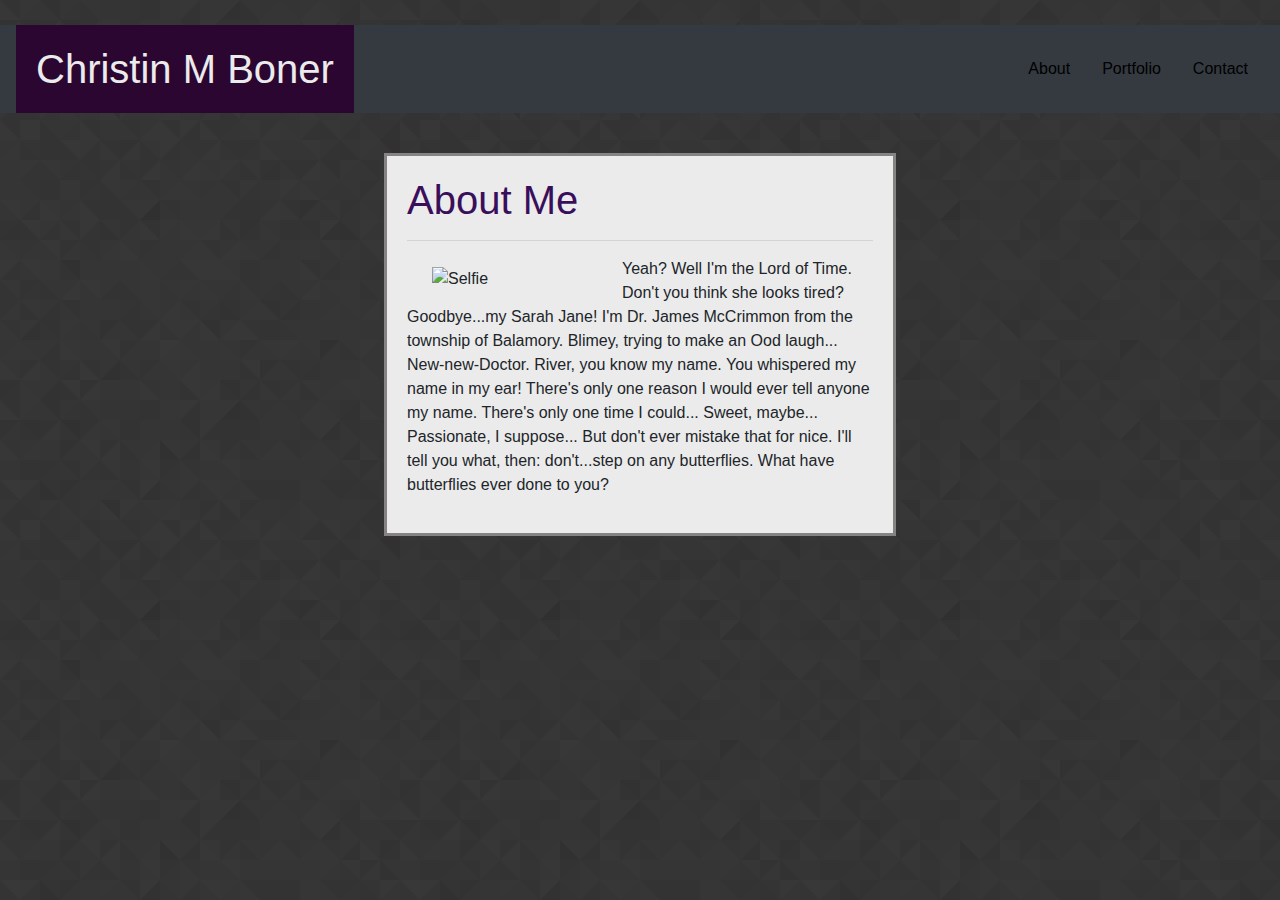
==== index.html @ f52e4f53 "first bootstrap draft" ====
<!doctype html>
<html lang="en">
  <head>
    <!-- Required meta tags -->
    <meta charset="utf-8">
    <meta name="viewport" content="width=device-width, initial-scale=1, shrink-to-fit=no">

    <!-- Bootstrap CSS -->
    <link rel="stylesheet" href="https://stackpath.bootstrapcdn.com/bootstrap/4.3.1/css/bootstrap.min.css" integrity="sha384-ggOyR0iXCbMQv3Xipma34MD+dH/1fQ784/j6cY/iJTQUOhcWr7x9JvoRxT2MZw1T" crossorigin="anonymous">
    <link rel="stylesheet" href="assets/style.css">
    <title>CMB Bootstrap Portfolio</title>
  </head>
  <body>
<nav class="navbar navbar-dark bg-dark">
  <h1 class="logo">Christin M Boner</h1>
  <ul class="nav justify-content-end">
    <li class="nav-item">
      <a id="About" class="nav-item nav-link" href="./index.html">About<span class="sr-only">(current)</span></a>
    </li>
    <li class="nav-item">
      <a id="Portfolio" class="nav-item nav-link" href="./Portfolio.html">Portfolio<span
          class="sr-only">(current)</span></a>
    </li>
    <li class="nav-item">
      <a id="Contact" class="nav-item nav-link" href="./Contact.html">Contact<span class="sr-only">(current)</span></a>
    </li>
  </ul>
</nav>
      <div class="container main">
            <div class= "row">
            <div class="col-lg-12">
                    <h1 style= "font-weight: lighter">
                        About Me
                    </h1>
                    <hr>
            </div>
            <div class="col-lg-12">
                <div class="col-lg-12">
                <img class= "selfie" src="assets/images/selfie.jpg" alt="Selfie" class="img-thumbnail">
                </div>
                <p>
                    Yeah? Well I'm the Lord of Time. 
                    Don't you think she looks tired? Goodbye...my Sarah Jane! 
                    I'm Dr. James McCrimmon from the township of Balamory. Blimey, trying to make an Ood laugh... New-new-Doctor. River, you know my name. You whispered my name in my ear! There's only one reason I would ever tell anyone my name. 
                    There's only one time I could... Sweet, maybe... Passionate, I suppose... But don't ever mistake that for nice. 
                    I'll tell you what, then: don't...step on any butterflies. 
                    What have butterflies ever done to you?
                </p>
            </div>
            </div>
      </div>

    <!-- Optional JavaScript -->
    <!-- jQuery first, then Popper.js, then Bootstrap JS -->
    <script src="https://code.jquery.com/jquery-3.3.1.slim.min.js" integrity="sha384-q8i/X+965DzO0rT7abK41JStQIAqVgRVzpbzo5smXKp4YfRvH+8abtTE1Pi6jizo" crossorigin="anonymous"></script>
    <script src="https://cdnjs.cloudflare.com/ajax/libs/popper.js/1.14.7/umd/popper.min.js" integrity="sha384-UO2eT0CpHqdSJQ6hJty5KVphtPhzWj9WO1clHTMGa3JDZwrnQq4sF86dIHNDz0W1" crossorigin="anonymous"></script>
    <script src="https://stackpath.bootstrapcdn.com/bootstrap/4.3.1/js/bootstrap.min.js" integrity="sha384-JjSmVgyd0p3pXB1rRibZUAYoIIy6OrQ6VrjIEaFf/nJGzIxFDsf4x0xIM+B07jRM" crossorigin="anonymous"></script>
  </body>
</html>
---- assets/style.css ----
#About{
    color: black;
} 
#Portfolio{
    color: black;
} 
#Contact{
    color: black;
}
nav {
    margin-top: 25px;
  }
  
body{
    background-image: url("images/prism.png");
    font-family: 'Segoe UI', Tahoma, Geneva, Verdana, sans-serif;
    font-weight: lighter;
}

h1{
    color: #390f5c;
}
img{
    width: 200px;
    height: 200px;
    padding: 10px;
}
.logo{
    font-family: 'Segoe UI', Tahoma, Geneva, Verdana, sans-serif;
    padding: 20px;
    background-color: #2a0631;
    color: #ebebeb;
    font-weight: lighter;
    margin-top: 0;
    margin-bottom: 0;
}
.navbar{
    padding-top:0;
    padding-bottom: 0;
}
.message{
    padding-left: 15px;
    position: relative;
}

.container{
    width: 40%;
    margin-top: 40px;
    background-color: white;
    border: solid;
    border-color: #868383;
    background: #ebebeb;
    padding: 20px;
}
.selfie{
    width: 200px;
    height: auto;
    float: left;
    padding-right: 20px;
}




@media (max-width: 992px) {
.container{
    width:60%;
}
}
@media (min-width: 576px) {

}


@media (min-width: 768px) {

}


@media (min-width: 992px) {
}
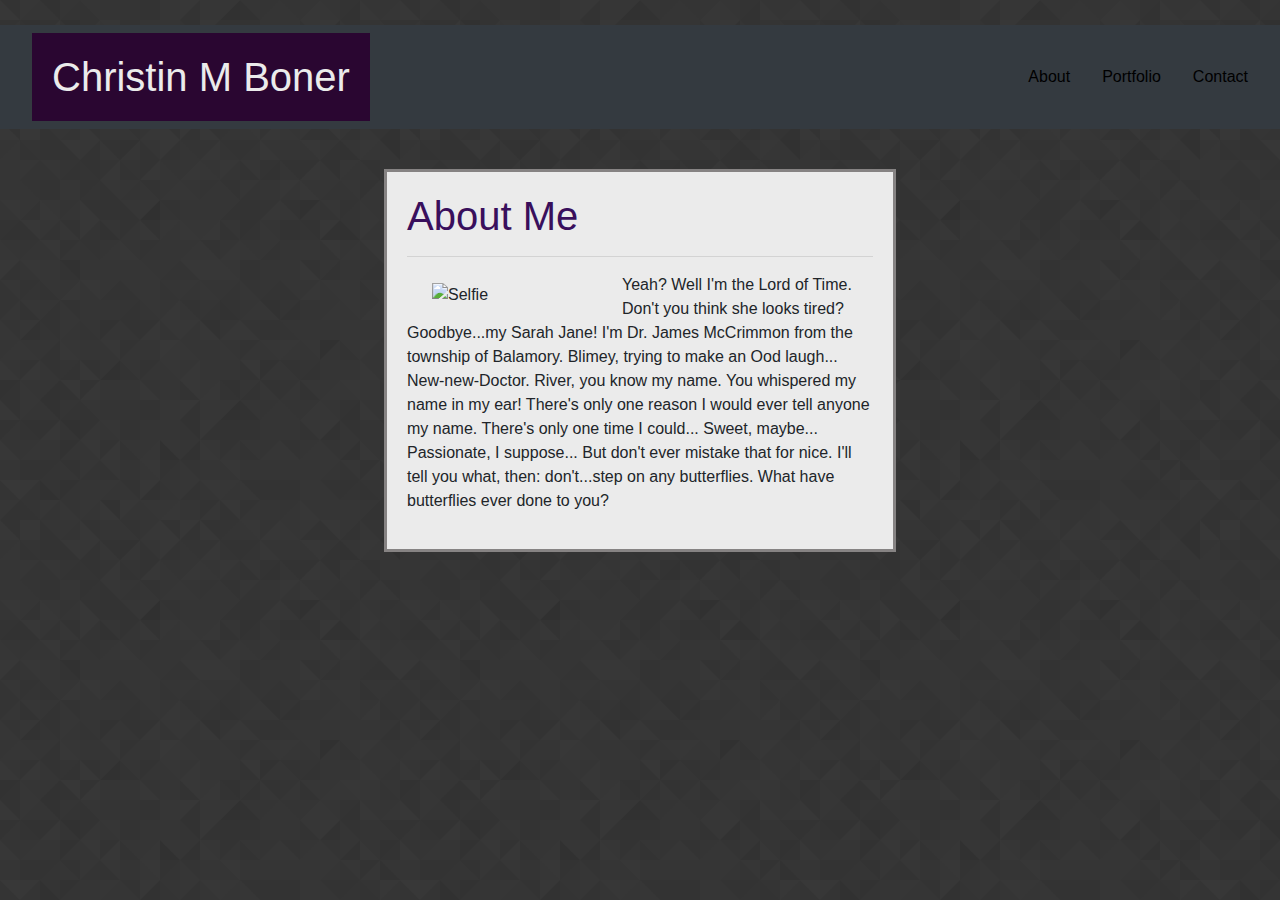
==== commit 6b0f9ee6: "adding button to logo" ====
--- a/index.html
+++ b/index.html
@@ -12,7 +12,7 @@
   </head>
   <body>
 <nav class="navbar navbar-dark bg-dark">
-  <h1 class="logo">Christin M Boner</h1>
+  <a id="About" class="nav-item nav-link" href="./index.html"><h1 class="logo">Christin M Boner</h1><span class="sr-only">(current)</span></a>
   <ul class="nav justify-content-end">
     <li class="nav-item">
       <a id="About" class="nav-item nav-link" href="./index.html">About<span class="sr-only">(current)</span></a>
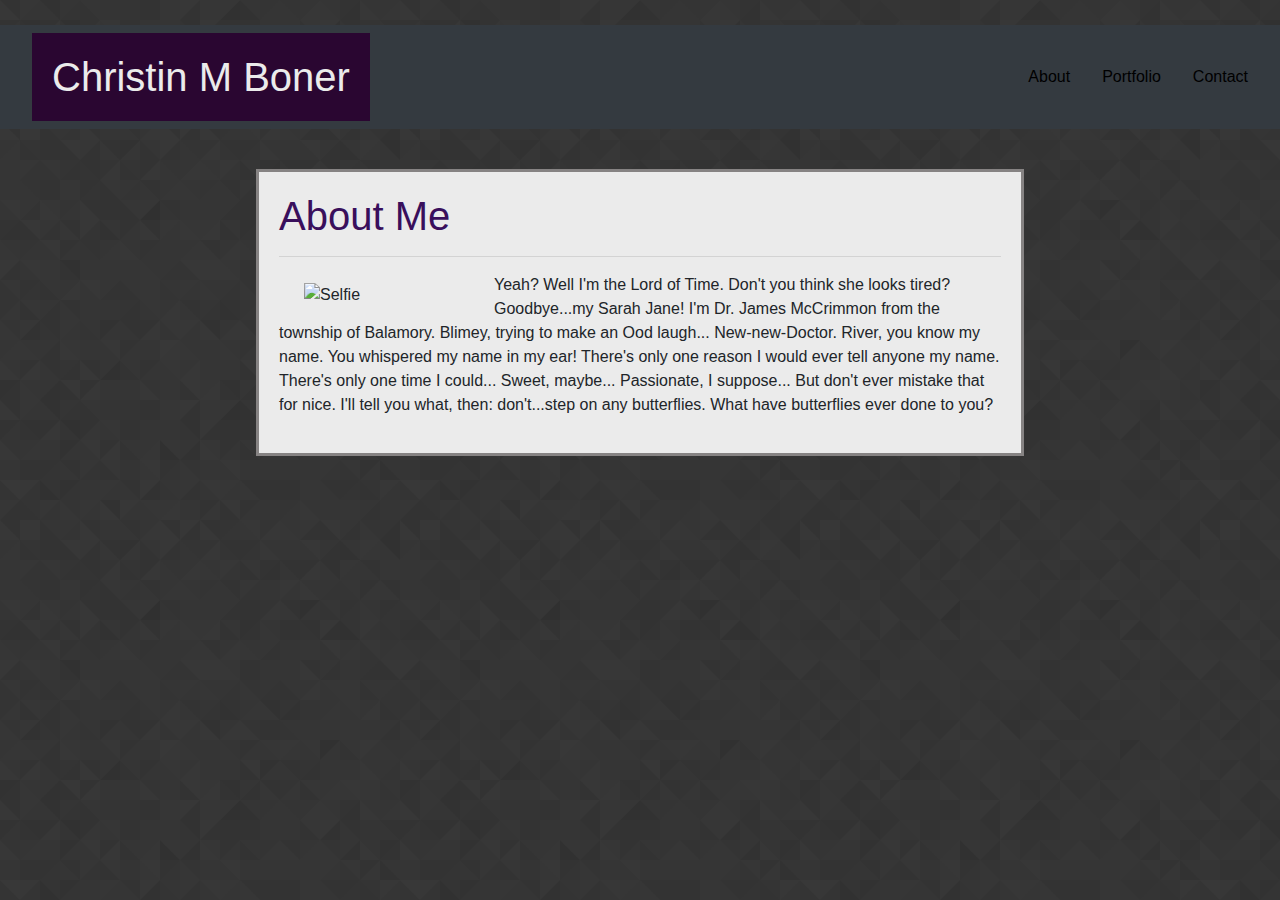
==== commit 21e96063: "formating" ====
--- a/index.html
+++ b/index.html
@@ -1,59 +1,75 @@
 <!doctype html>
 <html lang="en">
-  <head>
-    <!-- Required meta tags -->
-    <meta charset="utf-8">
-    <meta name="viewport" content="width=device-width, initial-scale=1, shrink-to-fit=no">
 
-    <!-- Bootstrap CSS -->
-    <link rel="stylesheet" href="https://stackpath.bootstrapcdn.com/bootstrap/4.3.1/css/bootstrap.min.css" integrity="sha384-ggOyR0iXCbMQv3Xipma34MD+dH/1fQ784/j6cY/iJTQUOhcWr7x9JvoRxT2MZw1T" crossorigin="anonymous">
-    <link rel="stylesheet" href="assets/style.css">
-    <title>CMB Bootstrap Portfolio</title>
-  </head>
-  <body>
-<nav class="navbar navbar-dark bg-dark">
-  <a id="About" class="nav-item nav-link" href="./index.html"><h1 class="logo">Christin M Boner</h1><span class="sr-only">(current)</span></a>
-  <ul class="nav justify-content-end">
-    <li class="nav-item">
-      <a id="About" class="nav-item nav-link" href="./index.html">About<span class="sr-only">(current)</span></a>
-    </li>
-    <li class="nav-item">
-      <a id="Portfolio" class="nav-item nav-link" href="./Portfolio.html">Portfolio<span
-          class="sr-only">(current)</span></a>
-    </li>
-    <li class="nav-item">
-      <a id="Contact" class="nav-item nav-link" href="./Contact.html">Contact<span class="sr-only">(current)</span></a>
-    </li>
-  </ul>
-</nav>
-      <div class="container main">
-            <div class= "row">
-            <div class="col-lg-12">
-                    <h1 style= "font-weight: lighter">
-                        About Me
-                    </h1>
-                    <hr>
-            </div>
-            <div class="col-lg-12">
-                <div class="col-lg-12">
-                <img class= "selfie" src="assets/images/selfie.jpg" alt="Selfie" class="img-thumbnail">
-                </div>
-                <p>
-                    Yeah? Well I'm the Lord of Time. 
-                    Don't you think she looks tired? Goodbye...my Sarah Jane! 
-                    I'm Dr. James McCrimmon from the township of Balamory. Blimey, trying to make an Ood laugh... New-new-Doctor. River, you know my name. You whispered my name in my ear! There's only one reason I would ever tell anyone my name. 
-                    There's only one time I could... Sweet, maybe... Passionate, I suppose... But don't ever mistake that for nice. 
-                    I'll tell you what, then: don't...step on any butterflies. 
-                    What have butterflies ever done to you?
-                </p>
-            </div>
-            </div>
+<head>
+  <!-- Required meta tags -->
+  <meta charset="utf-8">
+  <meta name="viewport" content="width=device-width, initial-scale=1, shrink-to-fit=no">
+
+  <!-- Bootstrap CSS -->
+  <link rel="stylesheet" href="https://stackpath.bootstrapcdn.com/bootstrap/4.3.1/css/bootstrap.min.css"
+    integrity="sha384-ggOyR0iXCbMQv3Xipma34MD+dH/1fQ784/j6cY/iJTQUOhcWr7x9JvoRxT2MZw1T" crossorigin="anonymous">
+  <link rel="stylesheet" href="assets/style.css">
+  <title>CMB Bootstrap Portfolio</title>
+</head>
+
+<body>
+  <nav class="navbar navbar-dark bg-dark">
+    <a id="About" class="nav-item nav-link" href="./index.html">
+      <h1 class="logo">Christin M Boner</h1><span class="sr-only">(current)</span>
+    </a>
+    <ul class="nav justify-content-end">
+      <li class="nav-item">
+        <a id="About" class="nav-item nav-link" href="./index.html">About<span class="sr-only">(current)</span></a>
+      </li>
+      <li class="nav-item">
+        <a id="Portfolio" class="nav-item nav-link" href="./Portfolio.html">Portfolio<span
+            class="sr-only">(current)</span></a>
+      </li>
+      <li class="nav-item">
+        <a id="Contact" class="nav-item nav-link" href="./Contact.html">Contact<span
+            class="sr-only">(current)</span></a>
+      </li>
+    </ul>
+  </nav>
+  <div class="container main">
+    <div class="row">
+      <div class="col-lg-12">
+        <h1 style="font-weight: lighter">
+          About Me
+        </h1>
+        <hr>
       </div>
+      <div class="col-lg-12">
+        <div class="col-lg-12">
+          <img class="selfie" src="assets/images/Selfie.jpg" alt="Selfie" class="img-thumbnail">
+        </div>
+        <p>
+          Yeah? Well I'm the Lord of Time.
+          Don't you think she looks tired? Goodbye...my Sarah Jane!
+          I'm Dr. James McCrimmon from the township of Balamory. Blimey, trying to make an Ood laugh... New-new-Doctor.
+          River, you know my name. You whispered my name in my ear! There's only one reason I would ever tell anyone my
+          name.
+          There's only one time I could... Sweet, maybe... Passionate, I suppose... But don't ever mistake that for
+          nice.
+          I'll tell you what, then: don't...step on any butterflies.
+          What have butterflies ever done to you?
+        </p>
+      </div>
+    </div>
+  </div>
 
-    <!-- Optional JavaScript -->
-    <!-- jQuery first, then Popper.js, then Bootstrap JS -->
-    <script src="https://code.jquery.com/jquery-3.3.1.slim.min.js" integrity="sha384-q8i/X+965DzO0rT7abK41JStQIAqVgRVzpbzo5smXKp4YfRvH+8abtTE1Pi6jizo" crossorigin="anonymous"></script>
-    <script src="https://cdnjs.cloudflare.com/ajax/libs/popper.js/1.14.7/umd/popper.min.js" integrity="sha384-UO2eT0CpHqdSJQ6hJty5KVphtPhzWj9WO1clHTMGa3JDZwrnQq4sF86dIHNDz0W1" crossorigin="anonymous"></script>
-    <script src="https://stackpath.bootstrapcdn.com/bootstrap/4.3.1/js/bootstrap.min.js" integrity="sha384-JjSmVgyd0p3pXB1rRibZUAYoIIy6OrQ6VrjIEaFf/nJGzIxFDsf4x0xIM+B07jRM" crossorigin="anonymous"></script>
-  </body>
+  <!-- Optional JavaScript -->
+  <!-- jQuery first, then Popper.js, then Bootstrap JS -->
+  <script src="https://code.jquery.com/jquery-3.3.1.slim.min.js"
+    integrity="sha384-q8i/X+965DzO0rT7abK41JStQIAqVgRVzpbzo5smXKp4YfRvH+8abtTE1Pi6jizo"
+    crossorigin="anonymous"></script>
+  <script src="https://cdnjs.cloudflare.com/ajax/libs/popper.js/1.14.7/umd/popper.min.js"
+    integrity="sha384-UO2eT0CpHqdSJQ6hJty5KVphtPhzWj9WO1clHTMGa3JDZwrnQq4sF86dIHNDz0W1"
+    crossorigin="anonymous"></script>
+  <script src="https://stackpath.bootstrapcdn.com/bootstrap/4.3.1/js/bootstrap.min.js"
+    integrity="sha384-JjSmVgyd0p3pXB1rRibZUAYoIIy6OrQ6VrjIEaFf/nJGzIxFDsf4x0xIM+B07jRM"
+    crossorigin="anonymous"></script>
+</body>
+
 </html>--- a/assets/style.css
+++ b/assets/style.css
@@ -44,7 +44,7 @@
 }
 
 .container{
-    width: 40%;
+    width: 60%;
     margin-top: 40px;
     background-color: white;
     border: solid;
@@ -57,25 +57,4 @@
     height: auto;
     float: left;
     padding-right: 20px;
-}
-
-
-
-
-@media (max-width: 992px) {
-.container{
-    width:60%;
-}
-}
-@media (min-width: 576px) {
-
-}
-
-
-@media (min-width: 768px) {
-
-}
-
-
-@media (min-width: 992px) {
 }